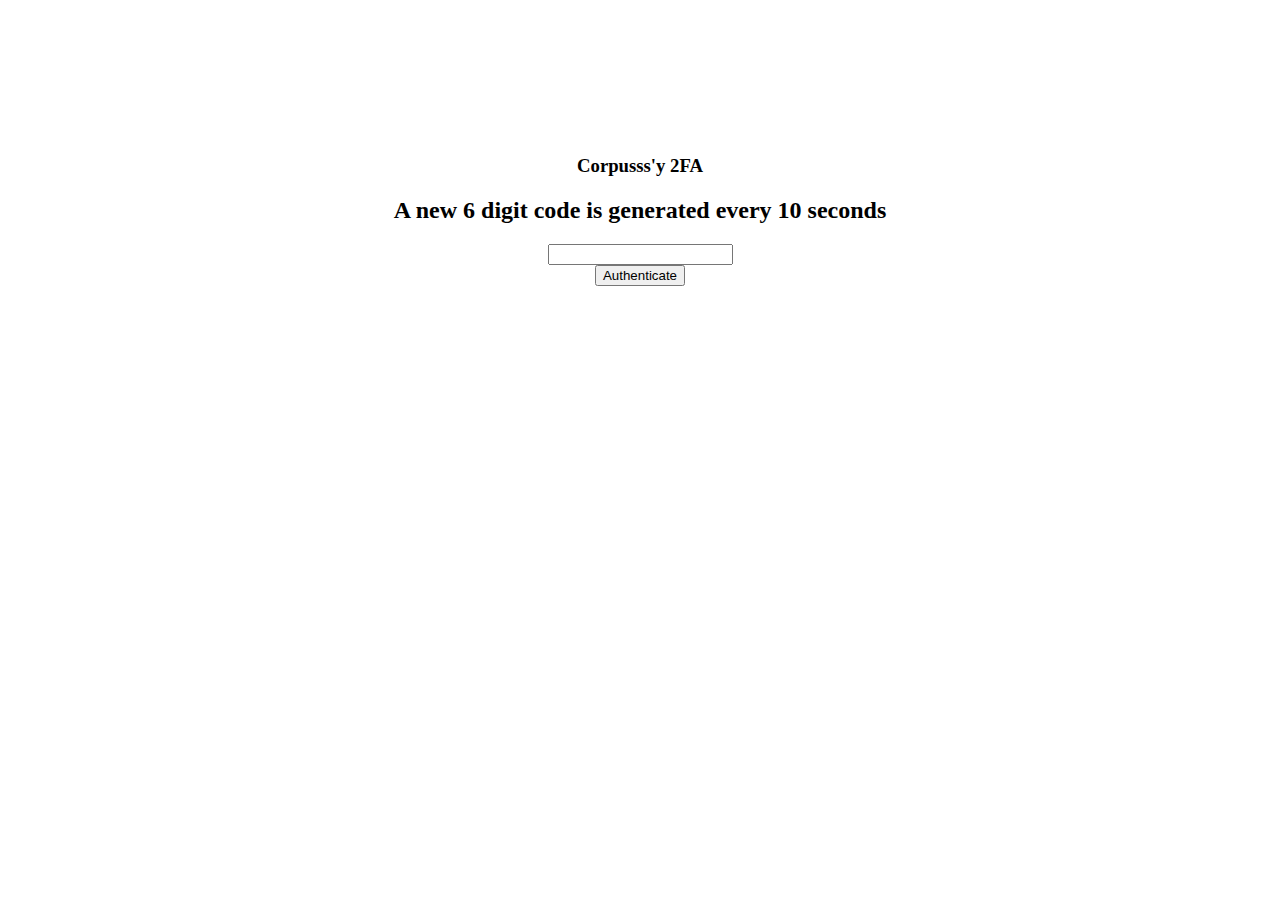
==== index.html @ e85024bc "Add files via upload" ====
<!DOCTYPE html>
<html lang="en">
<head>
    <meta charset="UTF-8">
    <meta http-equiv="X-UA-Compatible" content="IE=edge">
    <meta name="viewport" content="width=device-width, initial-scale=1.0">
    <link rel="stylesheet" href="style.css"></link>
    <title>2FA CLone</title>
</head>
<body>

    <h3>Corpusss'y 2FA</h3>

    <!-- Display randomly generated 6 digit code here -->
    <h2 id="authenticator_code">A new 6 digit code is generated every 10 seconds</h2>

    <!-- Enter randomly generated 6 digit code here -->
    <form>
        <input type="text" id="authenticator_form">
    </form>

    <!-- Verfiy code -->
    <button id="authenticator_form" onclick="authenticate()">Authenticate</button>

    <!-- Display a countdown for when the next code will be generated -->
    <h5 id="countdown"></h5>
    
<script src="script.js"></script>    
</body>
</html>
---- style.css ----
body {
    padding-top: 10%;
    text-align: center;
}
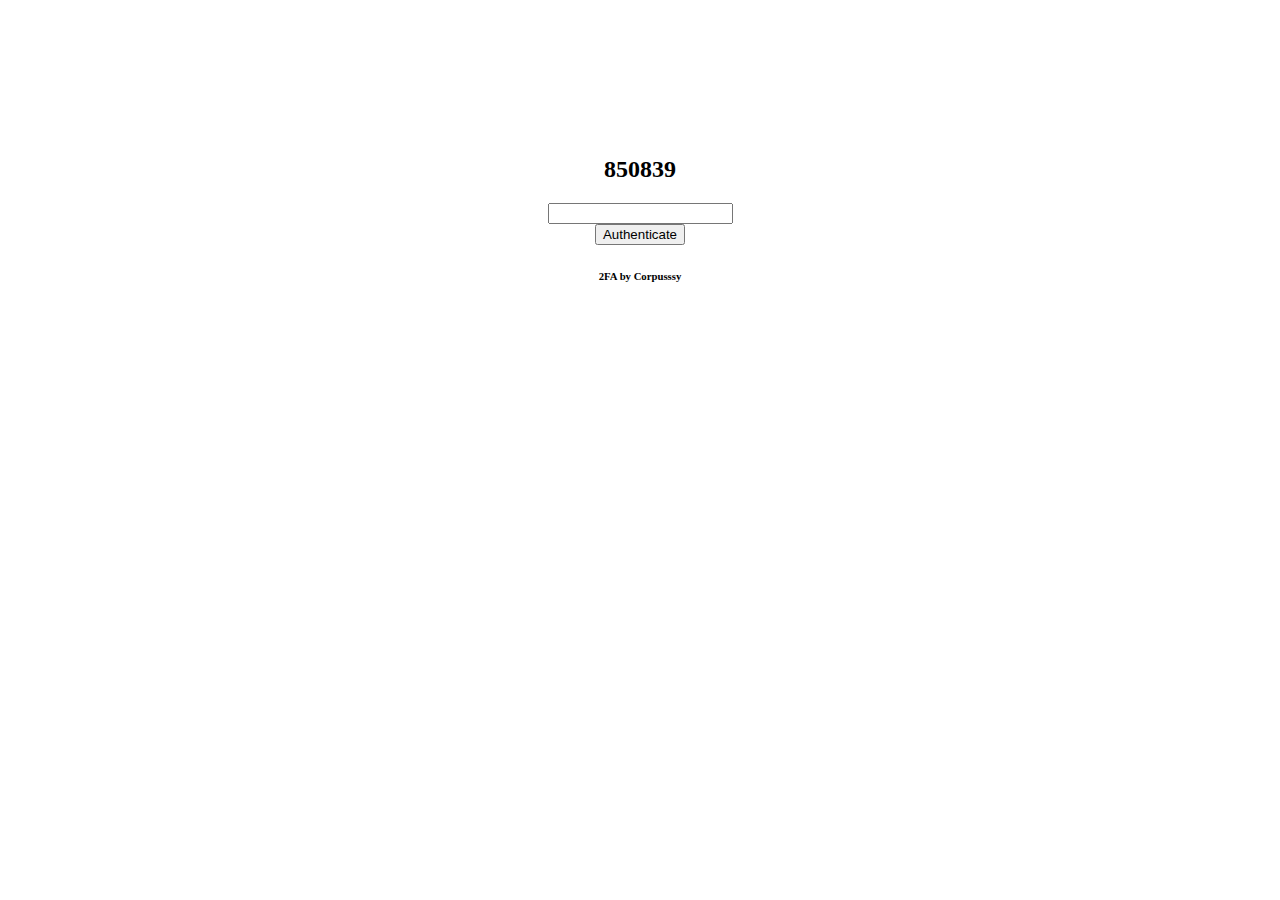
==== commit 9cf0f1c2: "Update index.html" ====
--- a/index.html
+++ b/index.html
@@ -9,10 +9,8 @@
 </head>
 <body>
 
-    <h3>Corpusss'y 2FA</h3>
-
     <!-- Display randomly generated 6 digit code here -->
-    <h2 id="authenticator_code">A new 6 digit code is generated every 10 seconds</h2>
+    <h2 id="authenticator_code"></h2>
 
     <!-- Enter randomly generated 6 digit code here -->
     <form>
@@ -20,11 +18,15 @@
     </form>
 
     <!-- Verfiy code -->
-    <button id="authenticator_form" onclick="authenticate()">Authenticate</button>
+    <button id="authenticator_button" onclick="authenticate()">Authenticate</button>
 
     <!-- Display a countdown for when the next code will be generated -->
     <h5 id="countdown"></h5>
     
+    <footer> 
+        <h6>2FA by Corpusssy</h6>
+    </footer>
+    
 <script src="script.js"></script>    
 </body>
-</html>+</html>
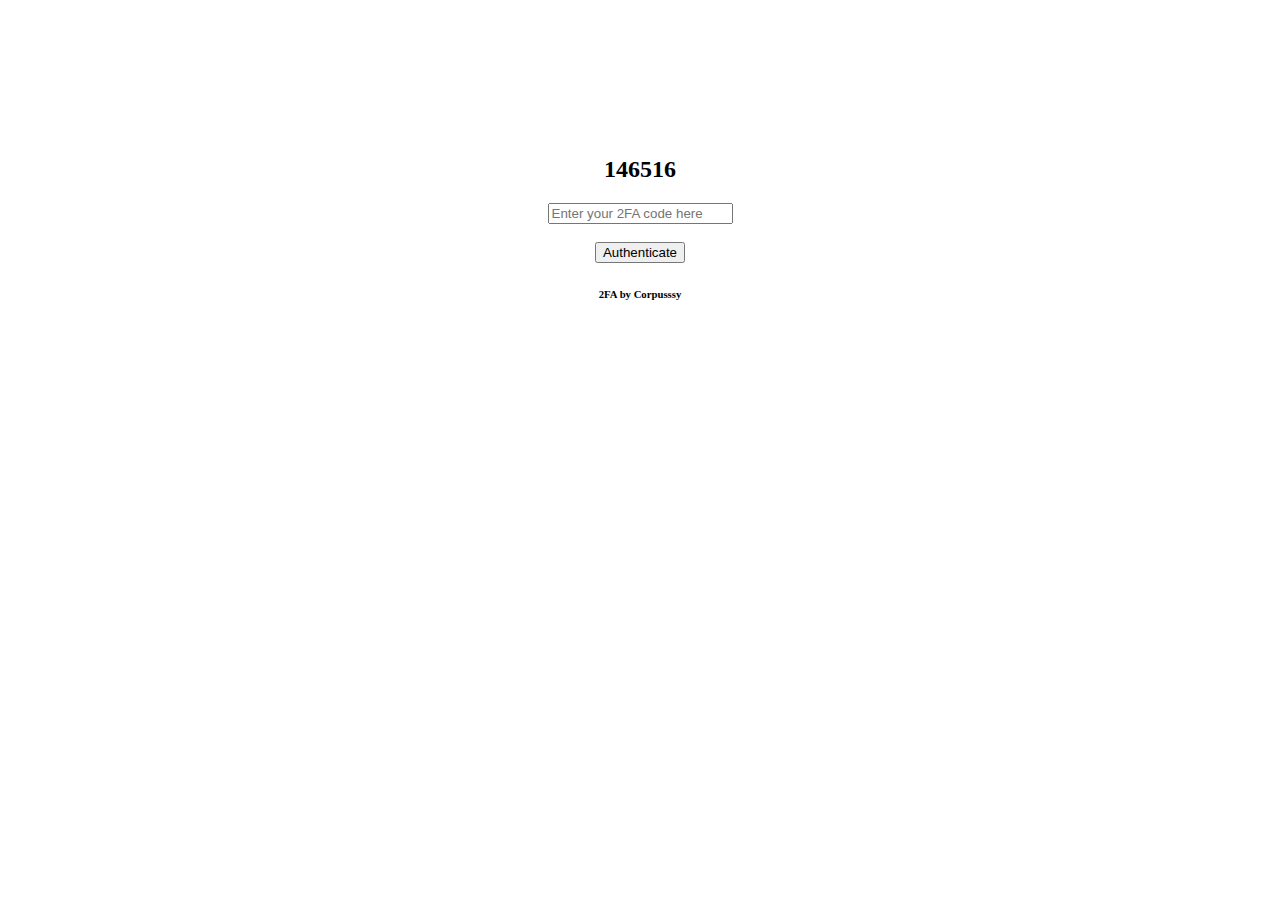
==== commit f6778ccd: "Update index.html" ====
--- a/index.html
+++ b/index.html
@@ -1,21 +1,25 @@
 <!DOCTYPE html>
 <html lang="en">
+
 <head>
     <meta charset="UTF-8">
     <meta http-equiv="X-UA-Compatible" content="IE=edge">
     <meta name="viewport" content="width=device-width, initial-scale=1.0">
     <link rel="stylesheet" href="style.css"></link>
-    <title>2FA CLone</title>
+    <title>2FA Clone</title>
 </head>
+
 <body>
 
-    <!-- Display randomly generated 6 digit code here -->
+    <!-- Display randomly generated 6 digit 2FA code here -->
     <h2 id="authenticator_code"></h2>
 
-    <!-- Enter randomly generated 6 digit code here -->
+    <!-- Allow the user to manually type in their randomly generated 6 digit code here -->
     <form>
-        <input type="text" id="authenticator_form">
+        <input type="text" id="authenticator_form" placeholder="Enter your 2FA code here">
     </form>
+
+    <br>
 
     <!-- Verfiy code -->
     <button id="authenticator_button" onclick="authenticate()">Authenticate</button>
@@ -23,10 +27,12 @@
     <!-- Display a countdown for when the next code will be generated -->
     <h5 id="countdown"></h5>
     
+    <!-- Credits -->
     <footer> 
         <h6>2FA by Corpusssy</h6>
     </footer>
     
 <script src="script.js"></script>    
+
 </body>
 </html>
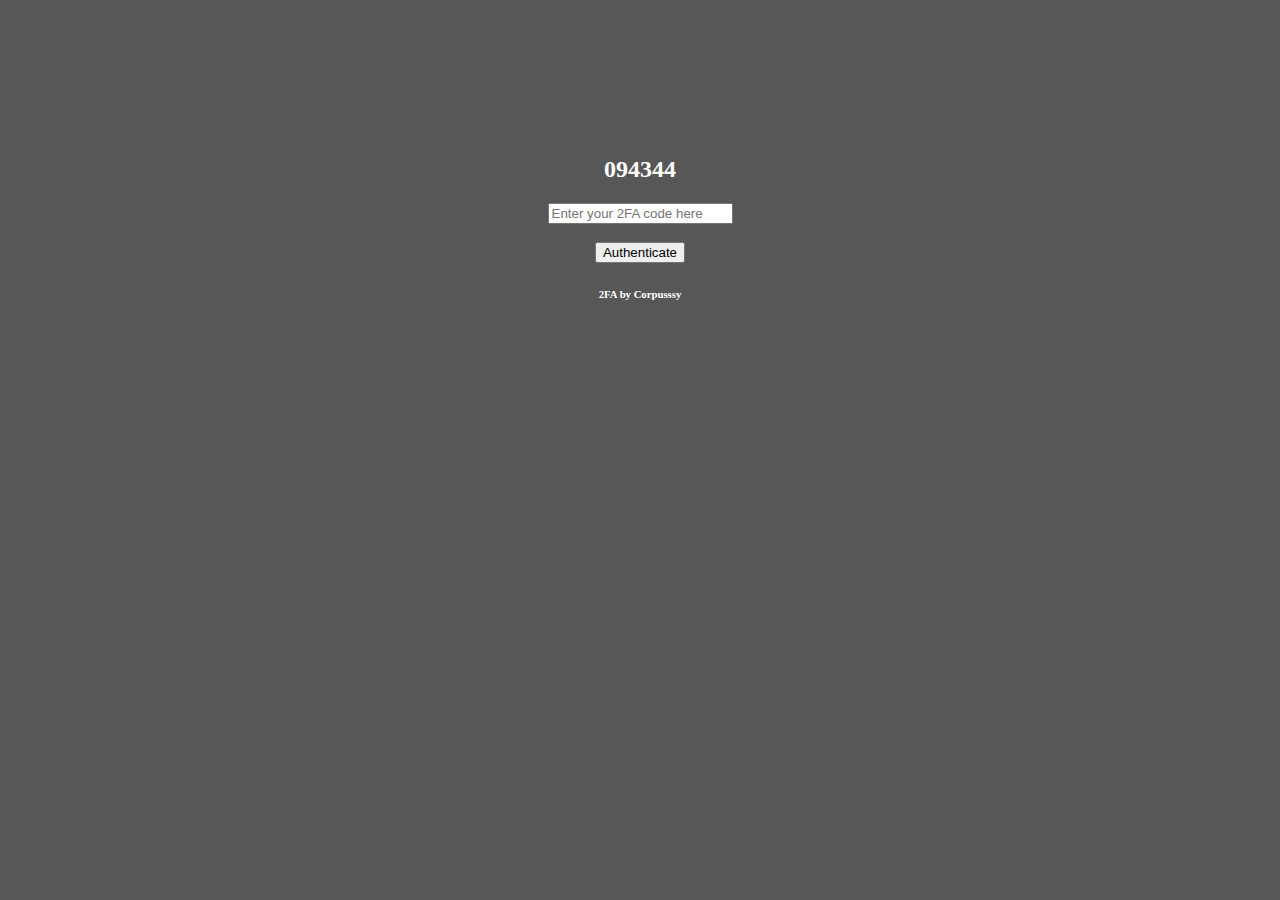
==== commit f8f818bf: "Update index.html" ====
--- a/index.html
+++ b/index.html
@@ -6,7 +6,9 @@
     <meta http-equiv="X-UA-Compatible" content="IE=edge">
     <meta name="viewport" content="width=device-width, initial-scale=1.0">
     <link rel="stylesheet" href="style.css"></link>
-    <title>2FA Clone</title>
+    <title>Two-Factor Authenticator</title> 
+
+    <link rel="icon" type="image/x-icon" href="favicon.jpg">
 </head>
 
 <body>
--- a/style.css
+++ b/style.css
@@ -1,4 +1,6 @@
 body {
     padding-top: 10%;
     text-align: center;
-}+    color: white;
+    background-color: rgb(87, 87, 87);
+}
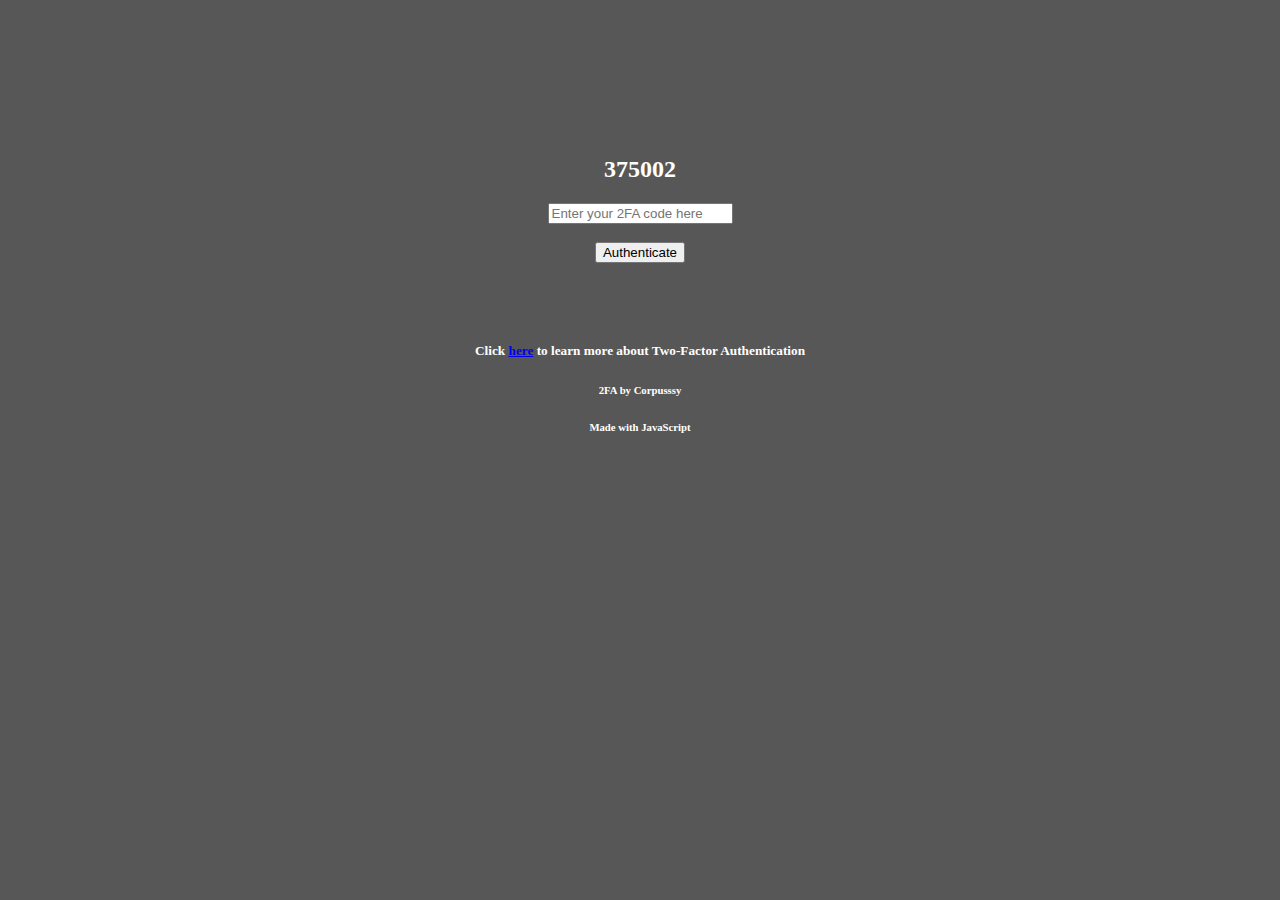
==== commit a802f687: "Update index.html" ====
--- a/index.html
+++ b/index.html
@@ -6,7 +6,7 @@
     <meta http-equiv="X-UA-Compatible" content="IE=edge">
     <meta name="viewport" content="width=device-width, initial-scale=1.0">
     <link rel="stylesheet" href="style.css"></link>
-    <title>Two-Factor Authenticator</title> 
+    <title>2FA Clone</title>
 
     <link rel="icon" type="image/x-icon" href="favicon.jpg">
 </head>
@@ -29,9 +29,21 @@
     <!-- Display a countdown for when the next code will be generated -->
     <h5 id="countdown"></h5>
     
+    <br>
+    <br>
+
+    <div id="context">
+        <!--
+        <h4>What is Two-Factor Authentication (2FA) and what is it used for?</h4>
+        <h5>2FA is an extra layer of security used to make sure that people trying to gain access to an online account are who they say they are. This helps prevent anyone from gaining unauthorized access to an account or system, as well as preventing them from making any unauthorized changes to the account or system.</h5>
+        -->
+        <h5>Click <a href="https://authy.com/what-is-2fa/">here</a> to learn more about Two-Factor Authentication</h5>
+    </div>
+    
     <!-- Credits -->
     <footer> 
         <h6>2FA by Corpusssy</h6>
+        <h6>Made with JavaScript</h6>
     </footer>
     
 <script src="script.js"></script>    
--- a/style.css
+++ b/style.css
@@ -4,3 +4,13 @@
     color: white;
     background-color: rgb(87, 87, 87);
 }
+
+#context {
+    margin-left: auto;
+    margin-right: auto;
+    width: 80%;
+}
+
+#authenticator_code {
+    font-size: x-large;
+}
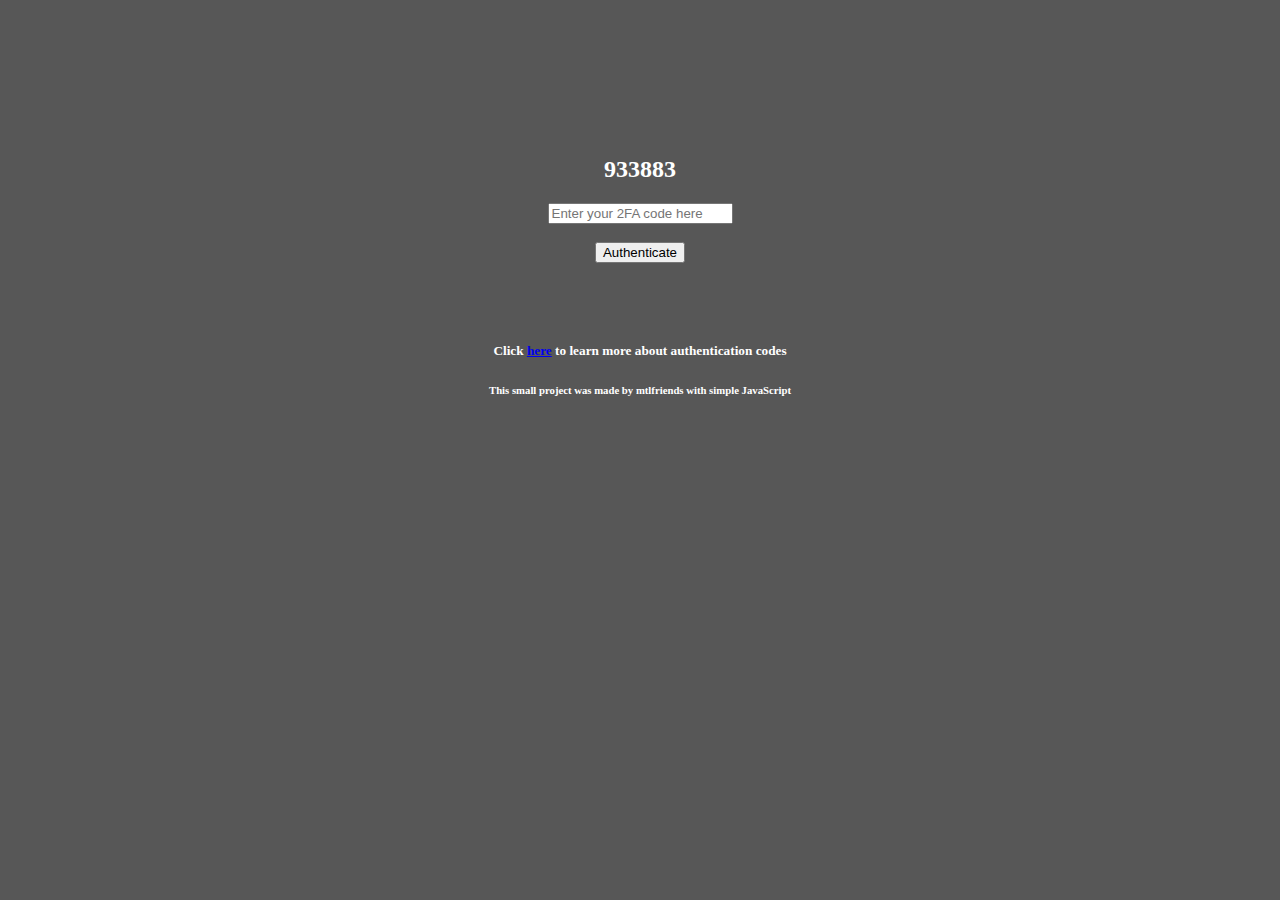
==== commit ad1da112: "Update index.html" ====
--- a/index.html
+++ b/index.html
@@ -6,7 +6,7 @@
     <meta http-equiv="X-UA-Compatible" content="IE=edge">
     <meta name="viewport" content="width=device-width, initial-scale=1.0">
     <link rel="stylesheet" href="style.css"></link>
-    <title>2FA Clone</title>
+    <title>Random Authentication Code Generator</title>
 
     <link rel="icon" type="image/x-icon" href="favicon.jpg">
 </head>
@@ -33,17 +33,12 @@
     <br>
 
     <div id="context">
-        <!--
-        <h4>What is Two-Factor Authentication (2FA) and what is it used for?</h4>
-        <h5>2FA is an extra layer of security used to make sure that people trying to gain access to an online account are who they say they are. This helps prevent anyone from gaining unauthorized access to an account or system, as well as preventing them from making any unauthorized changes to the account or system.</h5>
-        -->
-        <h5>Click <a href="https://authy.com/what-is-2fa/">here</a> to learn more about Two-Factor Authentication</h5>
+        <h5>Click <a href="https://simplicable.com/new/authentication-code">here</a> to learn more about authentication codes</h5>
     </div>
     
     <!-- Credits -->
     <footer> 
-        <h6>2FA by Corpusssy</h6>
-        <h6>Made with JavaScript</h6>
+        <h6>This small project was made by mtlfriends with simple JavaScript</h6>
     </footer>
     
 <script src="script.js"></script>    
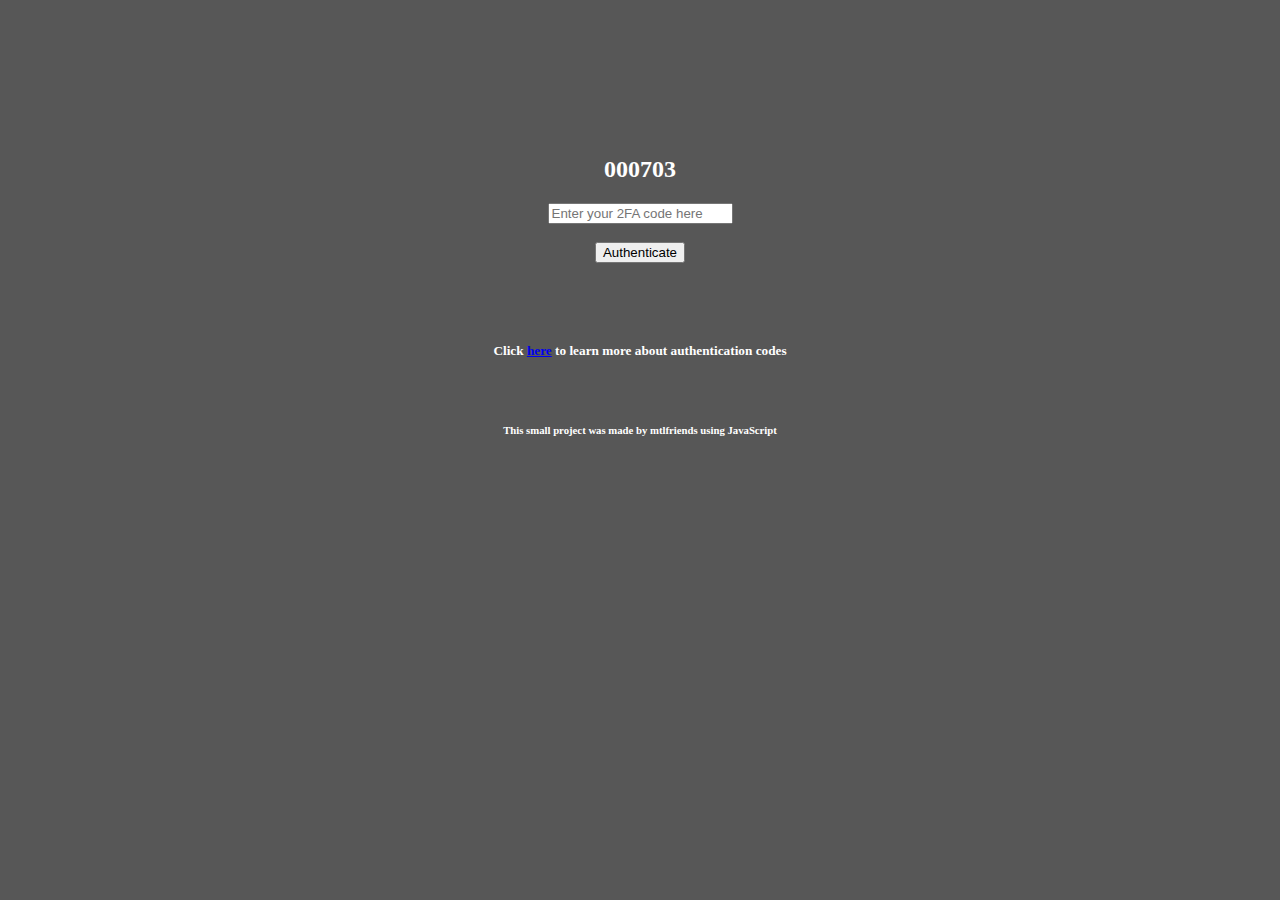
==== commit 6a702aab: "Update index.html" ====
--- a/index.html
+++ b/index.html
@@ -36,9 +36,11 @@
         <h5>Click <a href="https://simplicable.com/new/authentication-code">here</a> to learn more about authentication codes</h5>
     </div>
     
+    <br>
+    
     <!-- Credits -->
     <footer> 
-        <h6>This small project was made by mtlfriends with simple JavaScript</h6>
+        <h6>This small project was made by mtlfriends using JavaScript</h6>
     </footer>
     
 <script src="script.js"></script>    
